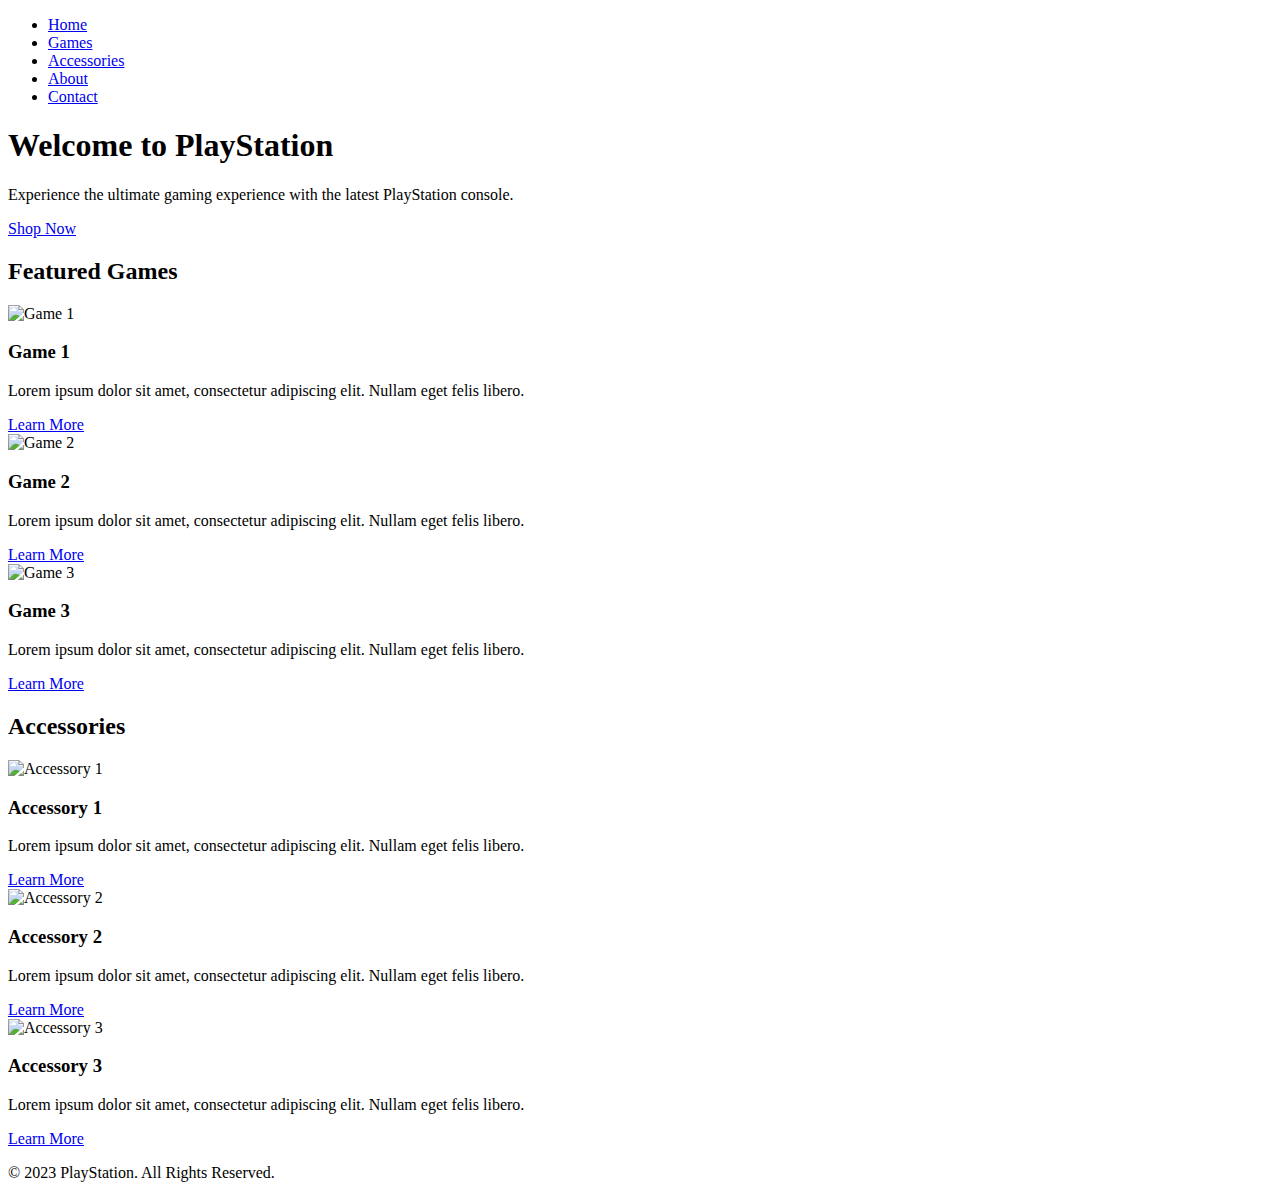
==== marketing/index.html @ 1423a73b "Create index.html" ====
<!DOCTYPE html>
<html>
<head>
	<title>PlayStation</title>
	<link rel="stylesheet" type="text/css" href="style.css">
</head>
<body>
	<header>
		<nav>
			<ul>
				<li><a href="#">Home</a></li>
				<li><a href="#">Games</a></li>
				<li><a href="#">Accessories</a></li>
				<li><a href="#">About</a></li>
				<li><a href="#">Contact</a></li>
			</ul>
		</nav>
	</header>
	<main>
		<section class="hero">
			<h1>Welcome to PlayStation</h1>
			<p>Experience the ultimate gaming experience with the latest PlayStation console.</p>
			<a href="#" class="btn">Shop Now</a>
		</section>
		<section class="games">
			<h2>Featured Games</h2>
			<div class="game-card">
				<img src="game1.jpg" alt="Game 1">
				<h3>Game 1</h3>
				<p>Lorem ipsum dolor sit amet, consectetur adipiscing elit. Nullam eget felis libero.</p>
				<a href="#" class="btn">Learn More</a>
			</div>
			<div class="game-card">
				<img src="game2.jpg" alt="Game 2">
				<h3>Game 2</h3>
				<p>Lorem ipsum dolor sit amet, consectetur adipiscing elit. Nullam eget felis libero.</p>
				<a href="#" class="btn">Learn More</a>
			</div>
			<div class="game-card">
				<img src="game3.jpg" alt="Game 3">
				<h3>Game 3</h3>
				<p>Lorem ipsum dolor sit amet, consectetur adipiscing elit. Nullam eget felis libero.</p>
				<a href="#" class="btn">Learn More</a>
			</div>
		</section>
		<section class="accessories">
			<h2>Accessories</h2>
			<div class="accessory-card">
				<img src="accessory1.jpg" alt="Accessory 1">
				<h3>Accessory 1</h3>
				<p>Lorem ipsum dolor sit amet, consectetur adipiscing elit. Nullam eget felis libero.</p>
				<a href="#" class="btn">Learn More</a>
			</div>
			<div class="accessory-card">
				<img src="accessory2.jpg" alt="Accessory 2">
				<h3>Accessory 2</h3>
				<p>Lorem ipsum dolor sit amet, consectetur adipiscing elit. Nullam eget felis libero.</p>
				<a href="#" class="btn">Learn More</a>
			</div>
			<div class="accessory-card">
				<img src="accessory3.jpg" alt="Accessory 3">
				<h3>Accessory 3</h3>
				<p>Lorem ipsum dolor sit amet, consectetur adipiscing elit. Nullam eget felis libero.</p>
				<a href="#" class="btn">Learn More</a>
			</div>
		</section>
	</main>
	<footer>
		<p>&copy; 2023 PlayStation. All Rights Reserved.</
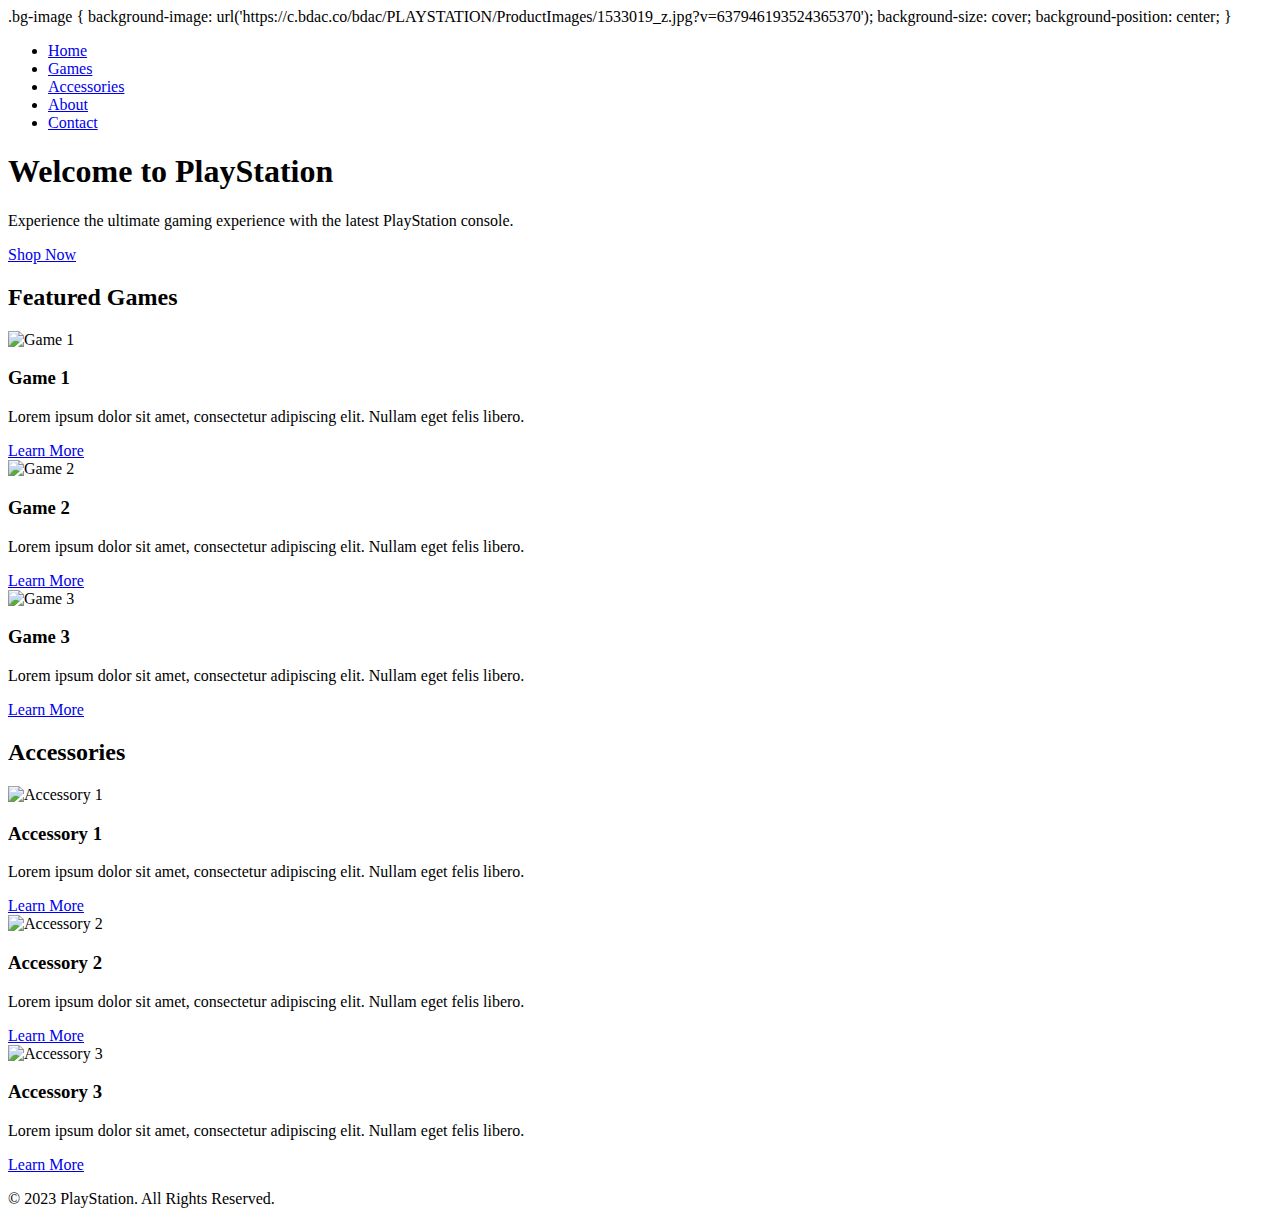
==== commit 68dfb6e5: "Update index.html" ====
--- a/marketing/index.html
+++ b/marketing/index.html
@@ -2,7 +2,13 @@
 <html>
 <head>
 	<title>PlayStation</title>
-	<link rel="stylesheet" type="text/css" href="style.css">
+	<link rel="zjameson15.github.io/CSS/main.css" href="css/main.css">
+	
+	.bg-image {
+  background-image: url('https://c.bdac.co/bdac/PLAYSTATION/ProductImages/1533019_z.jpg?v=637946193524365370');
+  background-size: cover;
+  background-position: center;
+}
 </head>
 <body>
 	<header>
